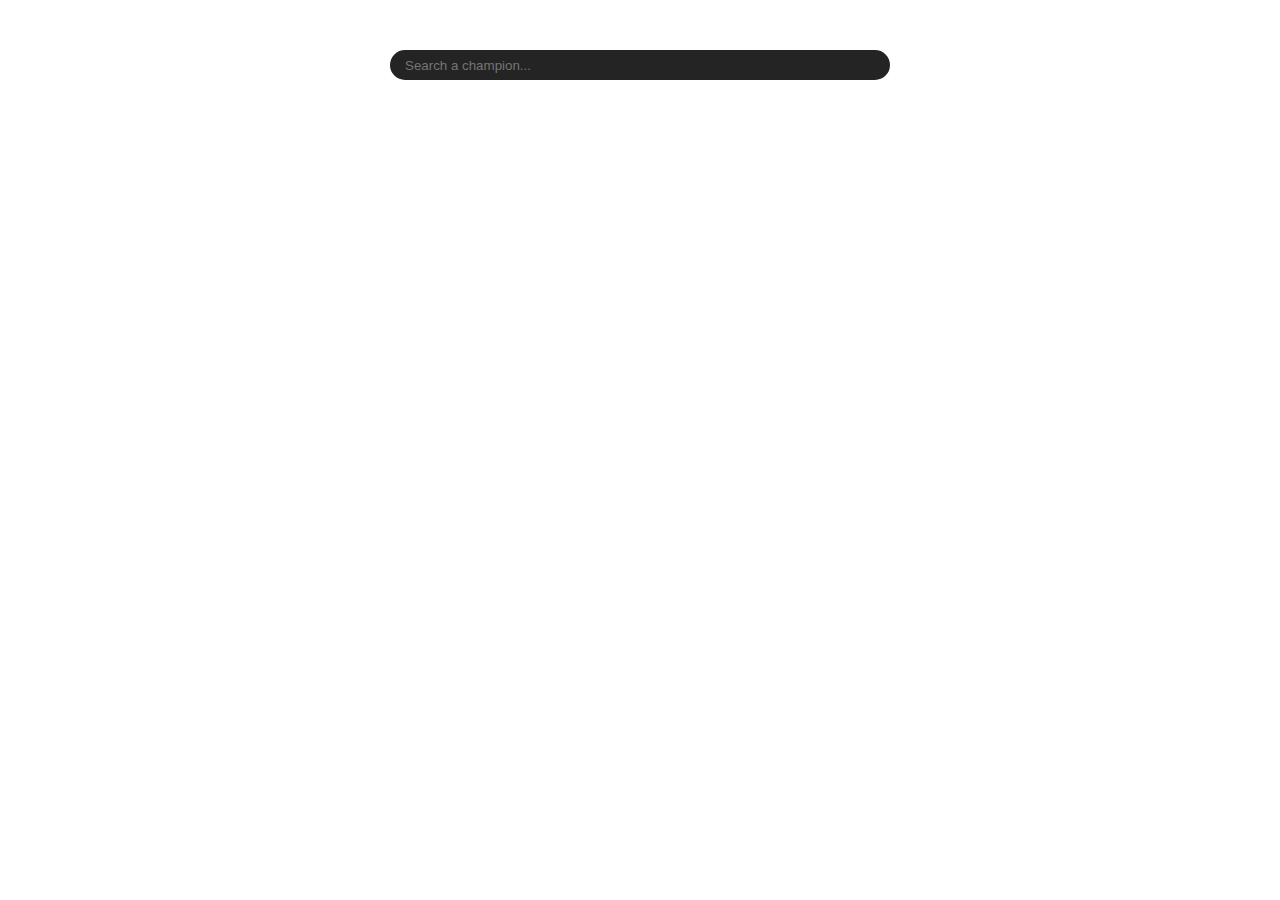
==== index.html @ 46b65a88 "Initial commit" ====
<!DOCTYPE html>
<html lang="en">
<head>
    <meta charset="UTF-8">
    <meta http-equiv="X-UA-Compatible" content="IE=edge">
    <meta name="viewport" content="width=device-width, initial-scale=1.0">
    <title>Document</title>
    <link rel="stylesheet" href="css/styles.css">
</head>
<body>
    <input type="text" id="search-input" name="search-input" placeholder="Search a champion...">
    <div id="image-container">

    </div>

    <script src="js/app.js"></script>
</body>
</html>
---- css/styles.css ----
*{
    margin: 0;
    padding: 0;
    box-sizing: border-box;
}
input:focus{
    outline: none;
}
input{
    height: 30px;
    width: 500px;
    border-radius: 30px;
    padding-left: 15px;
    position: absolute;
    transform: translate(-50%, 50px);
    left: 50%;
    border: none;
    background-color: rgb(36, 36, 36);
}
#image-container{
    margin-top: 100px;
    position: absolute;
    transform: translate(-50%, 0);
    left: 50%;
    width: 1200px;
    display: flex;
    justify-content: center;
    align-items: center;
    flex-wrap: wrap;
    flex-basis: 33.33%;
    gap: 50px;
}
.championCard h2, .championCard p{
    text-align: center;
    transform: translate(0, 420px);
}
.championCard img{
    height: 450px;
    width: 250px;
}
.championCard img::after{

}
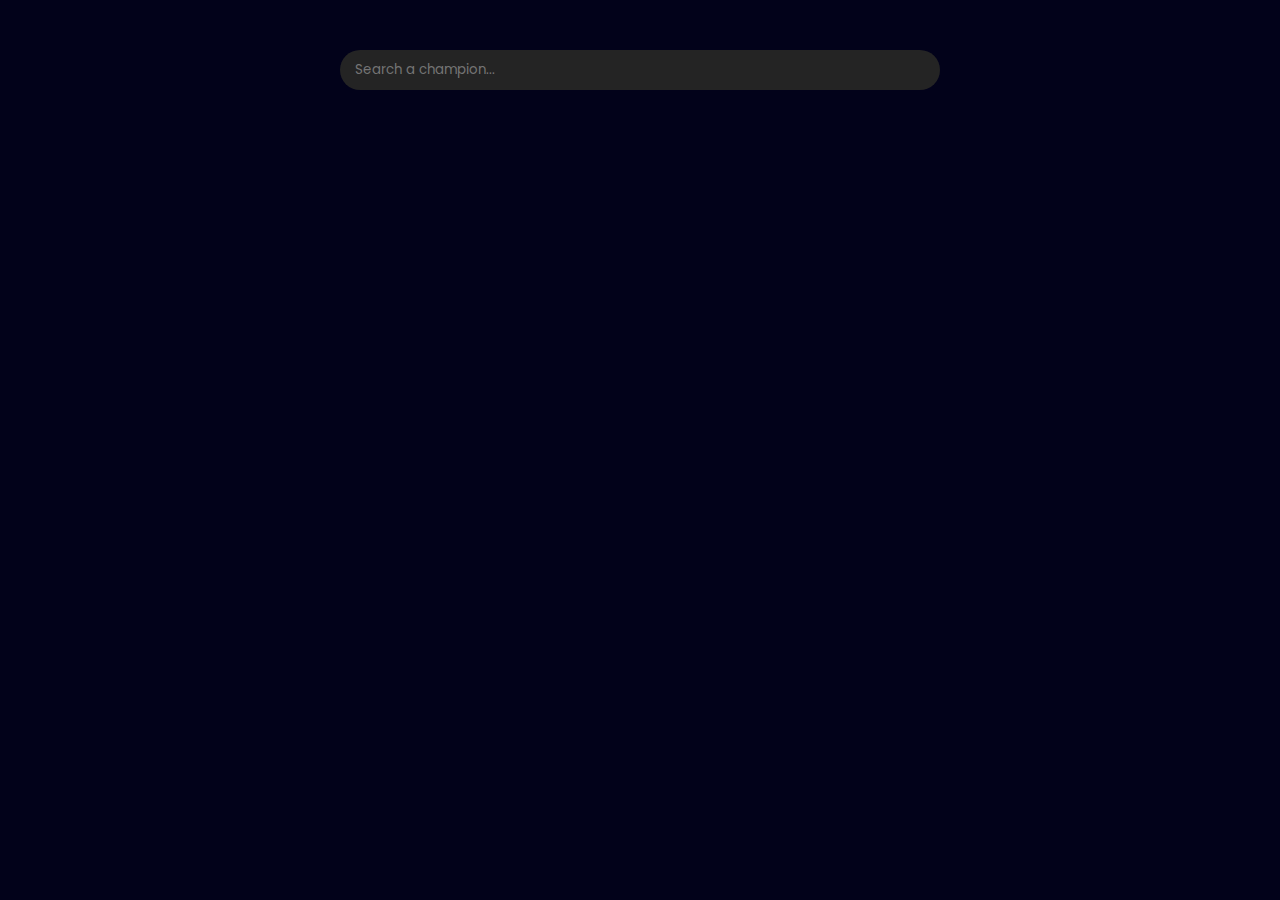
==== commit 9d239efa: "Added animations and clickability" ====
--- a/index.html
+++ b/index.html
@@ -4,7 +4,7 @@
     <meta charset="UTF-8">
     <meta http-equiv="X-UA-Compatible" content="IE=edge">
     <meta name="viewport" content="width=device-width, initial-scale=1.0">
-    <title>Document</title>
+    <title>League Buddy</title>
     <link rel="stylesheet" href="css/styles.css">
 </head>
 <body>
@@ -12,7 +12,8 @@
     <div id="image-container">
 
     </div>
-
+    
     <script src="js/app.js"></script>
+    <script src="js/animation.js"></script>
 </body>
 </html>--- a/css/styles.css
+++ b/css/styles.css
@@ -1,14 +1,30 @@
+@import url('https://fonts.googleapis.com/css2?family=Poppins:wght@400;500;600;700&family=Roboto:ital,wght@0,100;0,300;0,400;0,500;0,700;1,300&display=swap');
+
 *{
     margin: 0;
     padding: 0;
     box-sizing: border-box;
+    font-family: "Poppins", "sans-serif";
+}
+
+@keyframes intro{
+    0%{
+        opacity: 0;
+        transform: translate(-50%, -1000px);
+    }
+    100%{
+        opacity: 1;
+    }
+}
+body{
+    background-color: rgb(2, 2, 26);
 }
 input:focus{
     outline: none;
 }
 input{
-    height: 30px;
-    width: 500px;
+    height: 40px;
+    width: 600px;
     border-radius: 30px;
     padding-left: 15px;
     position: absolute;
@@ -16,9 +32,12 @@
     left: 50%;
     border: none;
     background-color: rgb(36, 36, 36);
+    animation: intro 1.5s;
+    color: white;
 }
 #image-container{
-    margin-top: 100px;
+    animation: intro 1s;
+    margin-top: 150px;
     position: absolute;
     transform: translate(-50%, 0);
     left: 50%;
@@ -30,9 +49,35 @@
     flex-basis: 33.33%;
     gap: 50px;
 }
-.championCard h2, .championCard p{
+.championCard:hover{
+    cursor: pointer;
+    transform: translateY(-10px);
+    transform: scale(1.1);
+    transition: 0.2s;
+}
+.championCard{
+    position: relative;
+    transition: 0.2s;
+}
+.championCard h2{
+    position: absolute;
+    transform: translate(-50%, -50%);
+    top: 85%;
+    left: 50%;
     text-align: center;
-    transform: translate(0, 420px);
+    color: white;
+}
+.championCard p{
+    position: absolute;
+    transform: translate(-50%, -50%);
+    top: 90%;
+    left: 50%;
+    text-align: center;
+    color: white;
+    width: 100%;
+}
+.championCard p::first-letter{
+    text-transform: capitalize;
 }
 .championCard img{
     height: 450px;
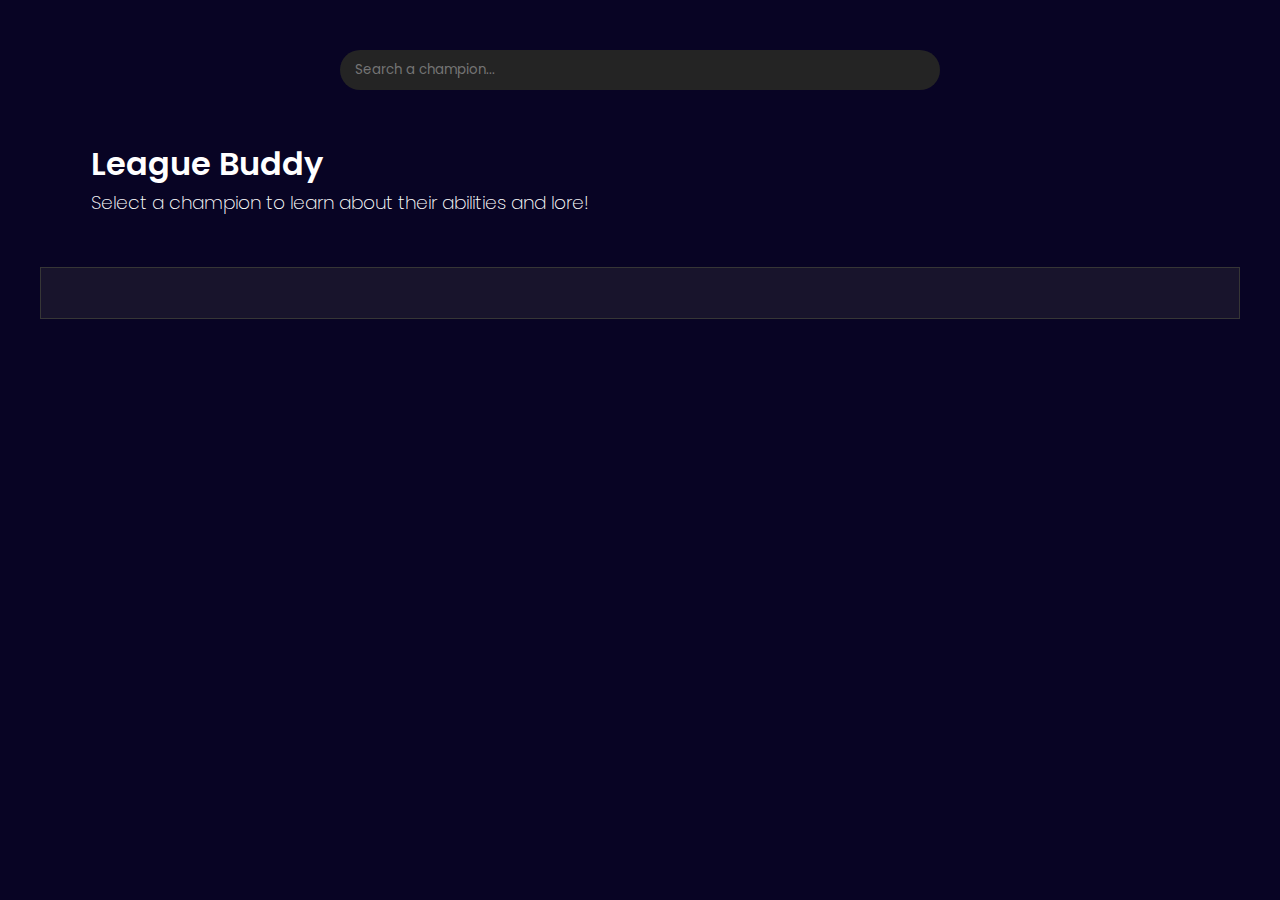
==== commit 5ba03d4c: "Created page for specific champs" ====
--- a/index.html
+++ b/index.html
@@ -6,9 +6,15 @@
     <meta name="viewport" content="width=device-width, initial-scale=1.0">
     <title>League Buddy</title>
     <link rel="stylesheet" href="css/styles.css">
+    <link rel="icon" type="image/x-icon" href="media/lol-icon.png">
+    <meta http-equiv="Content-Security-Policy" content="upgrade-insecure-requests">
 </head>
 <body>
     <input type="text" id="search-input" name="search-input" placeholder="Search a champion...">
+    <div class="headline">
+        <h1>League Buddy</h1>
+        <h3>Select a champion to learn about their abilities and lore!</h3>
+    </div>
     <div id="image-container">
 
     </div>
--- a/css/styles.css
+++ b/css/styles.css
@@ -7,40 +7,57 @@
     font-family: "Poppins", "sans-serif";
 }
 
+:root{
+    --primary: #080424;
+    --secondary: #18142c;
+    --tertiary: #2F387B;
+}
+
 @keyframes intro{
     0%{
         opacity: 0;
-        transform: translate(-50%, -1000px);
+        transform: translate(-50%, 0);
     }
     100%{
         opacity: 1;
     }
 }
 body{
-    background-color: rgb(2, 2, 26);
+    background-color: var(--primary);
+    display: flex;
+    justify-content: center;
+    align-items: center;
+    flex-direction: column;
+}
+.headline{
+    color: white;
+    transform: translateX(-300px);
+    animation: intro 1s;
+}
+.headline h1{
+    font-weight: 600;
+}
+.headline h3{
+    font-weight: 200;
 }
 input:focus{
     outline: none;
 }
 input{
+    margin: 50px 0px;
     height: 40px;
     width: 600px;
     border-radius: 30px;
     padding-left: 15px;
-    position: absolute;
-    transform: translate(-50%, 50px);
-    left: 50%;
     border: none;
     background-color: rgb(36, 36, 36);
-    animation: intro 1.5s;
+    animation: intro 1s;
     color: white;
 }
 #image-container{
+    background-color: var(--secondary);
     animation: intro 1s;
-    margin-top: 150px;
-    position: absolute;
-    transform: translate(-50%, 0);
-    left: 50%;
+    margin-top: 50px;
     width: 1200px;
     display: flex;
     justify-content: center;
@@ -48,6 +65,8 @@
     flex-wrap: wrap;
     flex-basis: 33.33%;
     gap: 50px;
+    padding: 25px 0;
+    border: solid 1px rgb(54, 54, 54);
 }
 .championCard:hover{
     cursor: pointer;
@@ -82,7 +101,5 @@
 .championCard img{
     height: 450px;
     width: 250px;
+    border: solid 1px rgb(54, 54, 54);
 }
-.championCard img::after{
-
-}